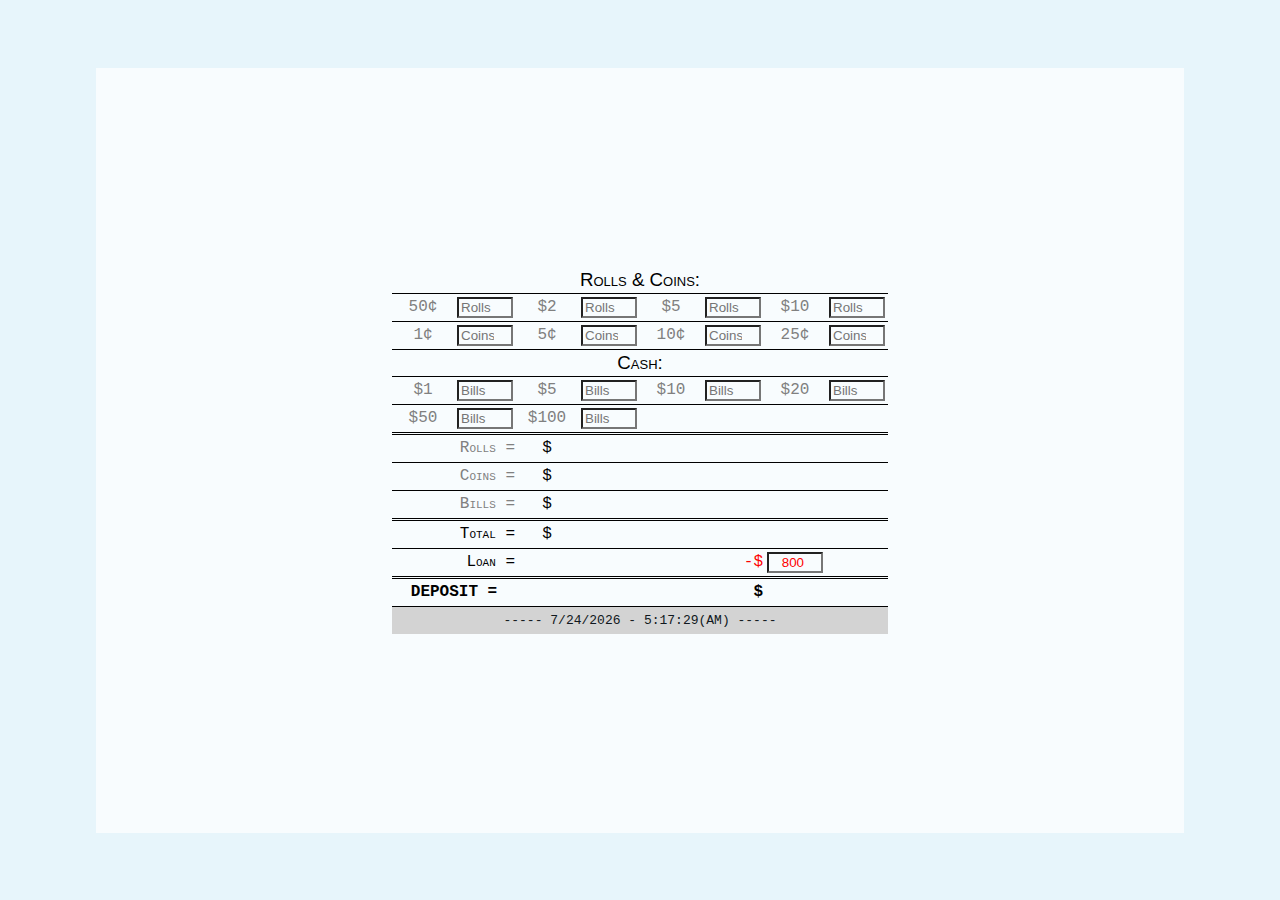
==== index.html @ ddaefd97 "added new files" ====
<!DOCTYPE html>
<html lang="en">
<head>
    <meta charset="UTF-8">
    <meta http-equiv="X-UA-Compatible" content="IE=edge">
    <meta name="viewport" content="width=device-width, initial-scale=1.0">
    <link rel="stylesheet" href="index.css">
    <title>Bank Counter</title>
</head>
<body>
    <!-- <h1 id="countBank">BANK COUNTER</h1> -->
    <!-- <p id="countBankTotal" class="sumTotals">Total: </p> -->
        <div id="container">
            <form>
                <!-- Loan Amount: <input type="number" name="loanAmount" pattern="[0-9]{3}" id="loanAmount" required><br> -->
            <table>
                <tbody>
                <tr>
                    <th colspan="8" id="rollsAndCoins"><h3>Rolls & Coins:</h3></th>
                </tr>
                <tr>
                    <td class="denomination">50&cent;</td><td><input type="number" name="pennyRoll" pattern="[0-9]{3}" id="pennyRoll" required placeholder="Rolls"></td>
                    <td class="denomination">$2</td><td><input type="number" name="nickleRoll" pattern="[0-9]{3}" id="nickleRoll" required placeholder="Rolls"></td>
                    <td class="denomination">$5</td><td><input type="number" name="dimeRoll" pattern="[0-9]{3}" id="dimeRoll" required placeholder="Rolls"></td>
                    <td class="denomination">$10</td><td><input type="number" name="quarterRoll" pattern="[0-9]{3}" id="quarterRoll" required placeholder="Rolls"></td>
                </tr>
                <tr>
                    <td class="denomination">1&cent;</td><td><input type="number" name="penny" pattern="[0-9]{3}" id="penny" required placeholder="Coins"></td>
                    <td class="denomination">5&cent;</td><td><input type="number" name="nickle" pattern="[0-9]{3}" id="nickle" required placeholder="Coins"></td>
                    <td class="denomination">10&cent;</td><td><input type="number" name="dime" pattern="[0-9]{3}" id="dime" required placeholder="Coins"></td>
                    <td class="denomination">25&cent;</td><td><input type="number" name="quarter" pattern="[0-9]{3}" id="quarter" required placeholder="Coins"></td>
                </tr>
                <tr><th colspan="8" id="cash"><h3>Cash:</h3></th>
                </tr>
                <tr>
                    <td class="denomination">$1</td><td><input type="number" name="one" pattern="[0-9]{3}" id="one" required  placeholder="Bills"></td>
                    <td class="denomination">$5</td><td><input type="number" name="five" pattern="[0-9]{3}" id="five" required  placeholder="Bills"></td>
                    <td class="denomination">$10</td><td><input type="number" name="ten" pattern="[0-9]{3}" id="ten" required  placeholder="Bills"></td>
                    <td class="denomination">$20</td><td><input type="number" name="twenty" pattern="[0-9]{3}" id="twenty" required  placeholder="Bills"></td>
                </tr>
                <tr class="borderSeperator">

                    <td class="denomination" colspan="1">$50</td><td colspan="1"><input type="number" name="fifty" pattern="[0-9]{3}" id="fifty" required placeholder="Bills"></td>
                    <td class="denomination" colspan="1">$100</td><td colspan="1"><input type="number" name="hundred" pattern="[0-9]{3}" id="hundred" required placeholder="Bills"></td>
                </tr>
                <tr>
                    <td class="totalLine" colspan="2">Rolls = </td>
                    <td>$</td>
                    <td id="rollHtml" class="totalLine" colspan="2"></td>
                    <td colspan="3"></td>
                </tr>
                <tr>
                    <td class="totalLine" colspan="2">Coins = </td>
                    <td>$</td>
                    <td id="coinHtml" class="totalLine" colspan="2"></td>
                    <td colspan="3"></td>
                </tr>
                <tr class="borderSeperator">
                    <td class="totalLine" colspan="2">Bills = </td>
                    <td>$</td>
                    <td id="billHtml" class="totalLine" colspan="2"></td>
                    <td colspan="3"></td>
                </tr>         
                <tr>
                    <td colspan="2"  class="bankLine">Total =</td>
                    <td>$</td>
                    <td id="bankHtml" colspan="2"></td>
                    <td colspan="3"></td>
                </tr>

                <tr class="borderSeperator">
                    <td  class="loanLine" colspan="2">Loan =</td>
                    <td colspan="3"></td>
                    <td class="loanSign" colspan="1">-$</td>
                    <td id="loanHtml" colspan="1"><input type="number" name="loan" id="loanInput" pattern="[0-9]{3}" value="800"></td>
                    <td></td>
                </tr>
                
                <tr class="depositLine">
                    <td colspan="2">DEPOSIT =</td>
                    <td colspan="3"></td>
                    <td class="alignRight">$</td>
                    <td id="depositHtml" colspan="2"></td>
                </tr>
                <tr>
                <td id="dateHtml" colspan="8"></td>
                </tr>
                </tbody>
            </table>
            </form>
        </div>

    <script src="index.js"></script>
</body>
</html>
---- index.css ----
body {
    display: flex;
    justify-content: center;
    align-items: center;
    background-color: #e7f5fb ;
    font-family: 'Courier New', Courier, monospace;
    text-align: center;
    margin: 0 auto;
    padding: 0;
    border: 0px solid green;
    height: 100vh;
    width: 100vw;
}

#container {
    display: flex;
    justify-content: center;
    align-items: center;
    height: 85vh;
    width: 85vw;
    background-color: #f8fcfe ;
}

input {
    background-color: transparent;
    width: 80%;
    opacity: 1;
}

input:focus {
    background-color: white;
    color: black;
    opacity: 1;
}

input:hover {
    background-color: yellow;
}

.noBorder {
    border: 0px;
    color: darkgreen;
}

h2, h3 {
    font-family: 'Trebuchet MS', 'Lucida Sans Unicode', 'Lucida Grande', 'Lucida Sans', Arial, sans-serif;
    color: black;
    border-bottom: 0px solid black;
    margin: 0px;
    padding: 2px 0px;
    font-weight: normal;
    font-variant: small-caps;

}


table{
    /* background-color: #87ceeb ; */
    border: 0px solid green;
    padding: 0px;
    border-collapse: collapse;
    display: flex;
    justify-content: center;
    align-items: center;
}

tr {
    border-bottom: 1px solid black;
    padding: 0px;
}

th{
    padding: 0px;
    text-align: center;

}

tr:last-child{
    border-bottom: 0px;
}

td {
    border: 0px solid black;
    width: 60px;
    height: 25px;
}

.borderSeperator {
    border-bottom: 3px double black;
}

.totalLine {
    text-align: right;
    color: gray;
    /* font-style: italic; */
    border: 0px;
    font-variant: small-caps;

}

.bankLine{
    /* background-color: rgb(100, 170, 170); */
    text-align: right;
    font-variant: small-caps;
    
}

.loanLine{
    /* background-color: rgb(125, 170, 170); */
    text-align: right;
    font-variant: small-caps;

}

.depositLine {
    /* text-align: right; */
    font-weight: bold;

}
/* 
.depositLine {
    color: #000 !important;
    background:-webkit-linear-gradient(top,#87ceeb 25%,#69c2e6 75%)}
  .depositLine {
    color: #000 !important;
    background:-moz-linear-gradient(top,#87ceeb 25%,#69c2e6 75%)}
  .depositLine {
    color: #000 !important;
    background:-o-linear-gradient(top,#87ceeb 25%,#69c2e6 75%)}
  .depositLine {
    color: #000 !important;
    background:-ms-linear-gradient(top,#87ceeb 25%,#69c2e6 75%)}
  .depositLine {
    color: #000 !important;
    background: linear-gradient(top,#87ceeb 25%,#69c2e6 75%)}
 */

.denomination {
    color: grey;
}



.loanSign {
    color: red;
    text-align: right;
}

.alignRight {
    text-align: right;
}

#loanHtml {
    color: red;
    text-align: center;
}

#depositHtml {
    text-align: left;
    color: black;
    font-weight: bold;
}

#loanInput {
    color: red;
    text-align: right;
}

#coinHtml, #rollHtml, #billHtml, #bankHtml {
    text-align: left;
}

#dateHtml {
    background-color: lightgray;
    color: #101820FF;
    font-variant: small-caps;
    text-align: center;
    font-size: small;
}
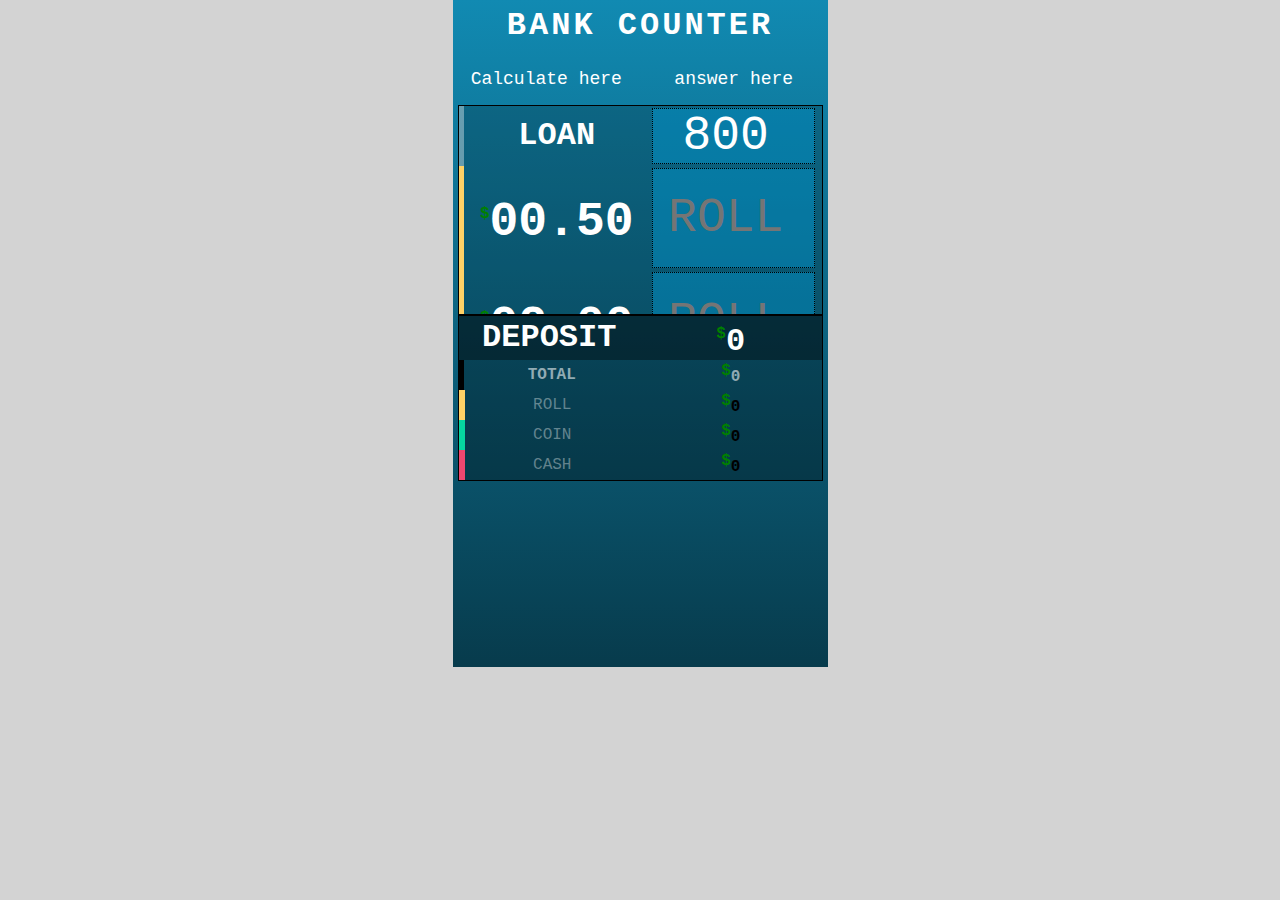
==== commit 2f3be915: "updated" ====
--- a/index.html
+++ b/index.html
@@ -3,93 +3,46 @@
 <head>
     <meta charset="UTF-8">
     <meta http-equiv="X-UA-Compatible" content="IE=edge">
-    <meta name="viewport" content="width=device-width, initial-scale=1.0">
+    <meta name="viewport" content="width=device-width, initial-scale=1.0, maximum-scale=1">
+    <title>Bank Counter</title>
     <link rel="stylesheet" href="index.css">
-    <title>Bank Counter</title>
 </head>
 <body>
-    <!-- <h1 id="countBank">BANK COUNTER</h1> -->
-    <!-- <p id="countBankTotal" class="sumTotals">Total: </p> -->
-        <div id="container">
-            <form>
-                <!-- Loan Amount: <input type="number" name="loanAmount" pattern="[0-9]{3}" id="loanAmount" required><br> -->
-            <table>
-                <tbody>
+    <section id="container">
+        <table id="table-calculate">
+            <thead>
+            </thead>
+            <tbody>
                 <tr>
-                    <th colspan="8" id="rollsAndCoins"><h3>Rolls & Coins:</h3></th>
+                    <td id="table-calculate-header" colspan="2">Bank Counter</td>
                 </tr>
                 <tr>
-                    <td class="denomination">50&cent;</td><td><input type="number" name="pennyRoll" pattern="[0-9]{3}" id="pennyRoll" required placeholder="Rolls"></td>
-                    <td class="denomination">$2</td><td><input type="number" name="nickleRoll" pattern="[0-9]{3}" id="nickleRoll" required placeholder="Rolls"></td>
-                    <td class="denomination">$5</td><td><input type="number" name="dimeRoll" pattern="[0-9]{3}" id="dimeRoll" required placeholder="Rolls"></td>
-                    <td class="denomination">$10</td><td><input type="number" name="quarterRoll" pattern="[0-9]{3}" id="quarterRoll" required placeholder="Rolls"></td>
+                    <td id="table-calculate-calculate">Calculate here</td>
+                    <td id="table-calculate-answer">answer here</td>
                 </tr>
-                <tr>
-                    <td class="denomination">1&cent;</td><td><input type="number" name="penny" pattern="[0-9]{3}" id="penny" required placeholder="Coins"></td>
-                    <td class="denomination">5&cent;</td><td><input type="number" name="nickle" pattern="[0-9]{3}" id="nickle" required placeholder="Coins"></td>
-                    <td class="denomination">10&cent;</td><td><input type="number" name="dime" pattern="[0-9]{3}" id="dime" required placeholder="Coins"></td>
-                    <td class="denomination">25&cent;</td><td><input type="number" name="quarter" pattern="[0-9]{3}" id="quarter" required placeholder="Coins"></td>
-                </tr>
-                <tr><th colspan="8" id="cash"><h3>Cash:</h3></th>
-                </tr>
-                <tr>
-                    <td class="denomination">$1</td><td><input type="number" name="one" pattern="[0-9]{3}" id="one" required  placeholder="Bills"></td>
-                    <td class="denomination">$5</td><td><input type="number" name="five" pattern="[0-9]{3}" id="five" required  placeholder="Bills"></td>
-                    <td class="denomination">$10</td><td><input type="number" name="ten" pattern="[0-9]{3}" id="ten" required  placeholder="Bills"></td>
-                    <td class="denomination">$20</td><td><input type="number" name="twenty" pattern="[0-9]{3}" id="twenty" required  placeholder="Bills"></td>
-                </tr>
-                <tr class="borderSeperator">
-
-                    <td class="denomination" colspan="1">$50</td><td colspan="1"><input type="number" name="fifty" pattern="[0-9]{3}" id="fifty" required placeholder="Bills"></td>
-                    <td class="denomination" colspan="1">$100</td><td colspan="1"><input type="number" name="hundred" pattern="[0-9]{3}" id="hundred" required placeholder="Bills"></td>
-                </tr>
-                <tr>
-                    <td class="totalLine" colspan="2">Rolls = </td>
-                    <td>$</td>
-                    <td id="rollHtml" class="totalLine" colspan="2"></td>
-                    <td colspan="3"></td>
-                </tr>
-                <tr>
-                    <td class="totalLine" colspan="2">Coins = </td>
-                    <td>$</td>
-                    <td id="coinHtml" class="totalLine" colspan="2"></td>
-                    <td colspan="3"></td>
-                </tr>
-                <tr class="borderSeperator">
-                    <td class="totalLine" colspan="2">Bills = </td>
-                    <td>$</td>
-                    <td id="billHtml" class="totalLine" colspan="2"></td>
-                    <td colspan="3"></td>
-                </tr>         
-                <tr>
-                    <td colspan="2"  class="bankLine">Total =</td>
-                    <td>$</td>
-                    <td id="bankHtml" colspan="2"></td>
-                    <td colspan="3"></td>
-                </tr>
-
-                <tr class="borderSeperator">
-                    <td  class="loanLine" colspan="2">Loan =</td>
-                    <td colspan="3"></td>
-                    <td class="loanSign" colspan="1">-$</td>
-                    <td id="loanHtml" colspan="1"><input type="number" name="loan" id="loanInput" pattern="[0-9]{3}" value="800"></td>
-                    <td></td>
-                </tr>
-                
-                <tr class="depositLine">
-                    <td colspan="2">DEPOSIT =</td>
-                    <td colspan="3"></td>
-                    <td class="alignRight">$</td>
-                    <td id="depositHtml" colspan="2"></td>
-                </tr>
-                <tr>
-                <td id="dateHtml" colspan="8"></td>
-                </tr>
-                </tbody>
-            </table>
-            </form>
-        </div>
-
+            </tbody>
+        </table>
+    <div id="div-container">
+    <table id="table-denomination">
+        <thead>
+        </thead>
+        <tbody id="tbody">
+            <tr id="loanTr"><td><label for="loan-input">loan</label></td><td><input id="loan-input" name="loan" type="number" pattern="[0-9]{3}" placeholder="800" value="800" required=""></td></tr>
+        </tbody>
+        <tfoot>
+        </tfoot>
+    </table>
+</div>
+<span id="dateHtml"></span>
+<div id="div-total">
+<table id="table-total">
+    <thead>
+    </thead>
+    <tbody id="table-total-tbody">
+    </tbody>
+</table>
+</div>
+</section>
     <script src="index.js"></script>
 </body>
 </html>--- a/index.css
+++ b/index.css
@@ -1,179 +1,246 @@
-body {
-    display: flex;
-    justify-content: center;
-    align-items: center;
-    background-color: #e7f5fb ;
+* {
+    border: 0px;
+    padding: 0px;
+    margin: 0px;
+    background-color: transparent;
+    line-height: 100%;
+    box-sizing: border-box;
     font-family: 'Courier New', Courier, monospace;
-    text-align: center;
+}
+body{
+    margin: 0px auto;
+    background-color: lightgrey;
+}
+section#container{
+    background: -webkit-linear-gradient(top, #118ab2, #073b4c);
+    background: linear-gradient(to bottom, #118ab2, #073b4c);
+    width: 375px;
+    height: 667px;
+    margin: 0px auto;
+}
+div#div-container{
+    width: 365px;
+    height: 210px;
+    background-color: #00000030;
+    overflow-y: scroll;
+    margin: 0px auto;
+    border: 1px solid black;
+    /* box-shadow: 0px 5px 15px rgb(255, 255, 255, 0.3); */
+}
+table#table-calculate{
+    margin: 0px auto;
+    border-collapse: collapse;
+    height: 105px;
+    width: 100%;
+    color: #fff;
+}
+table#table-calculate tbody tr {
+    height: 50%;
+}
+
+table#table-calculate tbody tr td#table-calculate-header {
+    background-color: transparent;
+    text-align: center;
+    font-size: xx-large;
+    font-weight: bold;
+    letter-spacing: 3px;
+    text-transform: uppercase;
+}
+
+table#table-calculate tbody tr td#table-calculate-calculate{
+    text-align: center;
+    font-size: large;
+    width: 50%;
+}
+table#table-calculate tbody tr td#table-calculate-answer{
+    text-align: center;
+    font-size: large;
+    width: 50%;
+}
+
+table#table-denomination{
+    margin: 0px auto;
+    border-collapse: collapse;
+    background-color: transparent;
+    font-size: xxx-large;
+    width: 100%;
+    text-align: center;
+    vertical-align: middle;
+}
+table#table-denomination tbody tr#loanTr td:first-child{
+    border-left: 5px solid #ffffff60;
+}
+table#table-denomination tbody tr#loanTr td{
+    text-transform: uppercase;
+    font-size: xx-large;
+    font-weight: bold;
+    color: white;
+    height: 40px;
+}
+
+table#table-denomination tbody tr td{
+    padding: 2px;
+    height: 104px;
+    width: 50%;
+}
+table#table-denomination tbody tr.roll{
+    /* background-color: #ef476f90; */
+    border-left: 5px solid #ffd166;
+}
+table#table-denomination tbody tr.coin{
+    /* background-color: #fbd1a290; */
+    border-left: 5px solid #06d6a0;
+}
+table#table-denomination tbody tr.cash{
+    /* background-color: #7dcfb690; */
+    border-left: 5px solid #ef476f;
+}
+table#table-denomination tbody tr:nth-child(odd){
+    /* background-color: rgb(0,0,0, 0.3); */
+    height: 50px;
+    width: 50%;
+    color: white;
+}
+table#table-denomination tbody tr:nth-child(even){
+    /* background-color: rgba(0, 0, 0, 0.3); */
+    height: 50px;
+    width: 50%;
+    color: white;
+}
+input{
+    border: 1px dotted black;
+    text-transform: uppercase;
+    background-color: #00a8e860;
+    text-align: center;
+    padding-left: 0px;
+    width: 100%;
+    height: 100%;
+    font-size: xxx-large;
+    cursor: grabbing;
+    color: #fff;
+    
+}
+input:focus{
+    background-color: #00a8e890;
+    border: 1px solid white;
+}
+input:hover{
+    background-color: #00a8e890;
+    border: 1px solid white;
+}
+div#div-total{
+    width: 365px;
+    border: 1px solid black;
+    margin: 0px auto;
+    background-color: rgba(0, 0, 0, 0.3);
+}
+table#table-total{
     margin: 0 auto;
-    padding: 0;
-    border: 0px solid green;
-    height: 100vh;
-    width: 100vw;
-}
-
-#container {
-    display: flex;
-    justify-content: center;
-    align-items: center;
-    height: 85vh;
-    width: 85vw;
-    background-color: #f8fcfe ;
-}
-
-input {
-    background-color: transparent;
-    width: 80%;
-    opacity: 1;
-}
-
-input:focus {
-    background-color: white;
-    color: black;
-    opacity: 1;
-}
-
-input:hover {
-    background-color: yellow;
-}
-
-.noBorder {
-    border: 0px;
-    color: darkgreen;
-}
-
-h2, h3 {
-    font-family: 'Trebuchet MS', 'Lucida Sans Unicode', 'Lucida Grande', 'Lucida Sans', Arial, sans-serif;
-    color: black;
-    border-bottom: 0px solid black;
-    margin: 0px;
-    padding: 2px 0px;
-    font-weight: normal;
-    font-variant: small-caps;
-
-}
-
-
-table{
-    /* background-color: #87ceeb ; */
-    border: 0px solid green;
-    padding: 0px;
-    border-collapse: collapse;
-    display: flex;
-    justify-content: center;
-    align-items: center;
-}
-
-tr {
-    border-bottom: 1px solid black;
-    padding: 0px;
-}
-
-th{
-    padding: 0px;
-    text-align: center;
-
-}
-
-tr:last-child{
-    border-bottom: 0px;
-}
-
-td {
-    border: 0px solid black;
-    width: 60px;
-    height: 25px;
-}
-
-.borderSeperator {
-    border-bottom: 3px double black;
-}
-
-.totalLine {
-    text-align: right;
-    color: gray;
-    /* font-style: italic; */
-    border: 0px;
-    font-variant: small-caps;
-
-}
-
-.bankLine{
-    /* background-color: rgb(100, 170, 170); */
-    text-align: right;
-    font-variant: small-caps;
-    
-}
-
-.loanLine{
-    /* background-color: rgb(125, 170, 170); */
-    text-align: right;
-    font-variant: small-caps;
-
-}
-
-.depositLine {
-    /* text-align: right; */
-    font-weight: bold;
-
-}
-/* 
-.depositLine {
-    color: #000 !important;
-    background:-webkit-linear-gradient(top,#87ceeb 25%,#69c2e6 75%)}
-  .depositLine {
-    color: #000 !important;
-    background:-moz-linear-gradient(top,#87ceeb 25%,#69c2e6 75%)}
-  .depositLine {
-    color: #000 !important;
-    background:-o-linear-gradient(top,#87ceeb 25%,#69c2e6 75%)}
-  .depositLine {
-    color: #000 !important;
-    background:-ms-linear-gradient(top,#87ceeb 25%,#69c2e6 75%)}
-  .depositLine {
-    color: #000 !important;
-    background: linear-gradient(top,#87ceeb 25%,#69c2e6 75%)}
- */
-
-.denomination {
+    width: 100%;
+    vertical-align: middle;
+    text-align: center;
+    text-transform: uppercase;
+    box-sizing: border-box;
+    border-spacing: 0px;
+    
+}
+table#table-total tbody tr:first-child{
+    background-color: #00000060;
+    height: 40px;
+    border-left: 5px solid black;
+    font-weight: bold;
+    font-size: xx-large;
+    color: #ffffff;
+
+}
+table#table-total tbody tr:first-child td:nth-child(2){
+    height: 40px;
+    font-weight: bold;
+    color: #ffffff;
+    
+}
+table#table-total tbody tr:first-child td:nth-child(1){
+    font-weight: bold;
+    /* border-left: 5px solid black; */
+    
+}
+table#table-total tbody tr:nth-child(2){
+    font-weight: bold;
+    color: #ffffff90;
+
+}
+table#table-total tbody tr:nth-child(2) td:first-child{
+    border-left: 5px solid black;
+    font-weight: bold;
+    color: #ffffff90;
+
+}
+table#table-total tbody tr.roll{
+    /* background-color: #ffd16660; */
+    color: #ffffff60;
+}
+table#table-total tbody tr.coin{
+    /* background-color: #06d6a060; */
+    color: #ffffff60;
+}
+table#table-total tbody tr.cash{
+    /* background-color: #ef476f60; */
+    color: #ffffff60;
+}
+table#table-total tbody tr td.roll{
+    border-left: 6px solid #ffd166;
+    color: #ffffff60;
+}
+table#table-total tbody tr td.coin{
+    border-left: 6px solid #06d6a0;
+    color: #ffffff60;
+}
+table#table-total tbody tr td.cash{
+    border-left: 6px solid #ef476f;
+    color: #ffffff60;
+}
+table#table-total tbody tr td{
+    height: 30px;
+    padding: 2px;
+    width: 159px;
+}
+.denomination{
+    text-align: center;
+    font-weight: bold;
+}
+
+.denomination::before {
+    content: '$';
+    vertical-align: super;
+    font-size: medium;
+    color: green;
+}
+.denomination::after {
+    content: '';
+    vertical-align: middle;
+    font-size: medium;
     color: grey;
 }
 
-
-
-.loanSign {
-    color: red;
-    text-align: right;
-}
-
-.alignRight {
-    text-align: right;
-}
-
-#loanHtml {
-    color: red;
-    text-align: center;
-}
-
-#depositHtml {
-    text-align: left;
-    color: black;
-    font-weight: bold;
-}
-
-#loanInput {
-    color: red;
-    text-align: right;
-}
-
-#coinHtml, #rollHtml, #billHtml, #bankHtml {
-    text-align: left;
-}
-
-#dateHtml {
-    background-color: lightgray;
-    color: #101820FF;
-    font-variant: small-caps;
-    text-align: center;
-    font-size: small;
+::-webkit-scrollbar{
+    width: 10px;
+}
+::-webkit-scrollbar-track{
+    -webkit-box-shadow: inset 0 0 5px rgba(0,0,0,0.3);
+    box-shadow: inset 0 0 5px rgba(0,0,0,0.3)
+}
+::-webkit-scrollbar-thumb{
+    -webkit-box-shadow: inset 0 0 5px rgba(0,0,0,0.3);
+    box-shadow: inset 0 0 5px rgba(0,0,0,0.3);
+    background: white;
+    border: 1px solid rgb(0, 0, 0, 0.5);
+    border-radius: 10px;
+
+}
+
+#dateHtml{
+    text-align: center;
+    margin: 0 auto;
+    display: block;
+    color: #ffffff60;
 }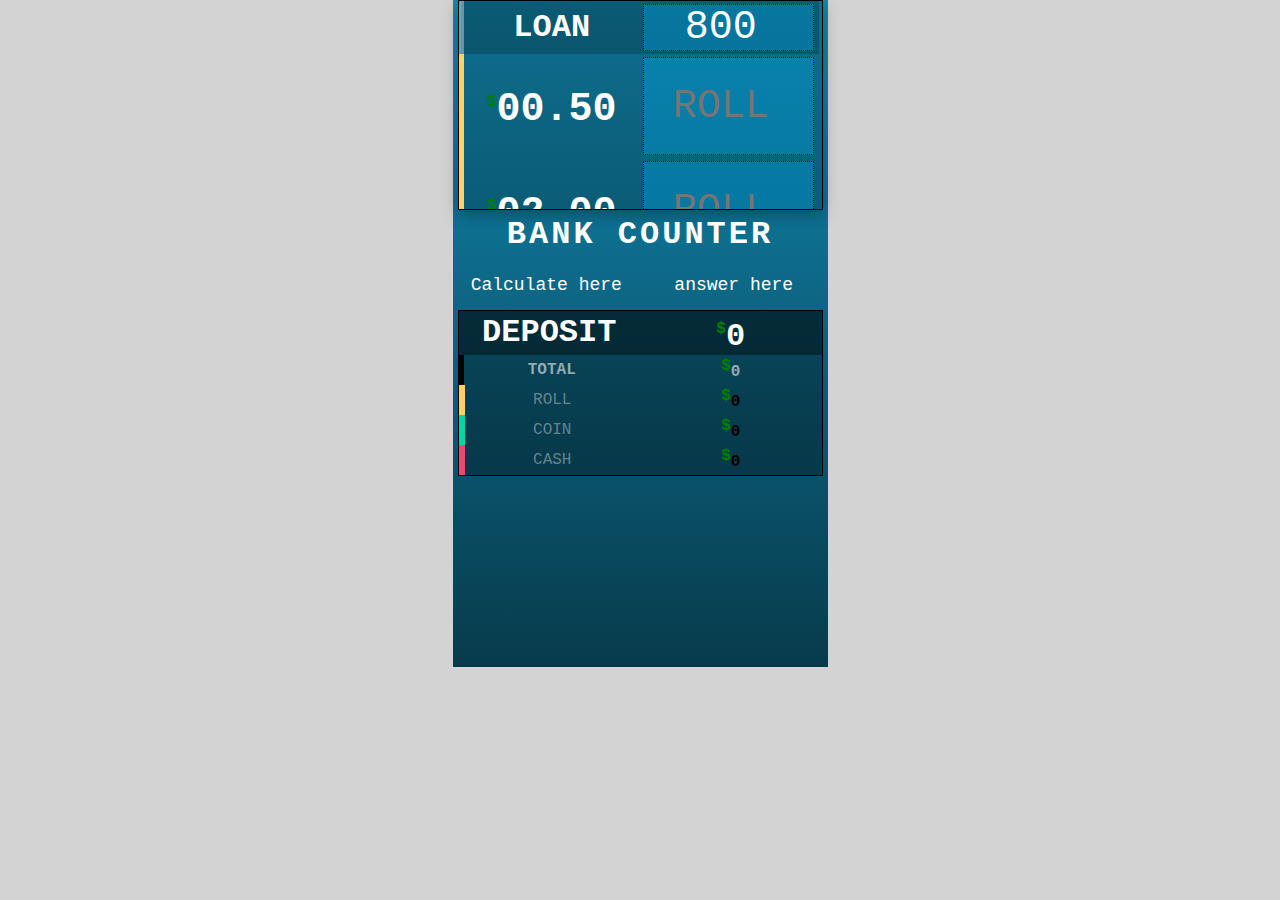
==== commit 1eff9934: "updated" ====
--- a/index.html
+++ b/index.html
@@ -9,6 +9,17 @@
 </head>
 <body>
     <section id="container">
+        <div id="div-container">
+            <table id="table-denomination">
+                <thead>
+                </thead>
+                <tbody id="tbody">
+                    <tr id="loanTr"><td><label for="loan-input">loan</label></td><td><input id="loan-input" name="loan" type="number" pattern="[0-9]{3}" placeholder="800" value="800" required=""></td></tr>
+                </tbody>
+                <tfoot>
+                </tfoot>
+            </table>
+        </div>
         <table id="table-calculate">
             <thead>
             </thead>
@@ -22,18 +33,6 @@
                 </tr>
             </tbody>
         </table>
-    <div id="div-container">
-    <table id="table-denomination">
-        <thead>
-        </thead>
-        <tbody id="tbody">
-            <tr id="loanTr"><td><label for="loan-input">loan</label></td><td><input id="loan-input" name="loan" type="number" pattern="[0-9]{3}" placeholder="800" value="800" required=""></td></tr>
-        </tbody>
-        <tfoot>
-        </tfoot>
-    </table>
-</div>
-<span id="dateHtml"></span>
 <div id="div-total">
 <table id="table-total">
     <thead>
@@ -42,6 +41,7 @@
     </tbody>
 </table>
 </div>
+<span id="dateHtml"></span>
 </section>
     <script src="index.js"></script>
 </body>
--- a/index.css
+++ b/index.css
@@ -25,12 +25,12 @@
     overflow-y: scroll;
     margin: 0px auto;
     border: 1px solid black;
-    /* box-shadow: 0px 5px 15px rgb(255, 255, 255, 0.3); */
+    box-shadow: 0px 5px 15px rgb(0, 0, 0, 0.3);
 }
 table#table-calculate{
     margin: 0px auto;
     border-collapse: collapse;
-    height: 105px;
+    height: 100px;
     width: 100%;
     color: #fff;
 }
@@ -62,7 +62,7 @@
     margin: 0px auto;
     border-collapse: collapse;
     background-color: transparent;
-    font-size: xxx-large;
+    font-size: 40px;
     width: 100%;
     text-align: center;
     vertical-align: middle;
@@ -76,10 +76,10 @@
     font-weight: bold;
     color: white;
     height: 40px;
-}
+    background-color: #00000030;}
 
 table#table-denomination tbody tr td{
-    padding: 2px;
+    padding: 3px;
     height: 104px;
     width: 50%;
 }
@@ -115,7 +115,7 @@
     padding-left: 0px;
     width: 100%;
     height: 100%;
-    font-size: xxx-large;
+    font-size: 40px;
     cursor: grabbing;
     color: #fff;
     
@@ -223,7 +223,7 @@
 }
 
 ::-webkit-scrollbar{
-    width: 10px;
+    width: 20px;
 }
 ::-webkit-scrollbar-track{
     -webkit-box-shadow: inset 0 0 5px rgba(0,0,0,0.3);
@@ -240,7 +240,7 @@
 
 #dateHtml{
     text-align: center;
-    margin: 0 auto;
+    margin: 3px auto;
     display: block;
     color: #ffffff60;
 }